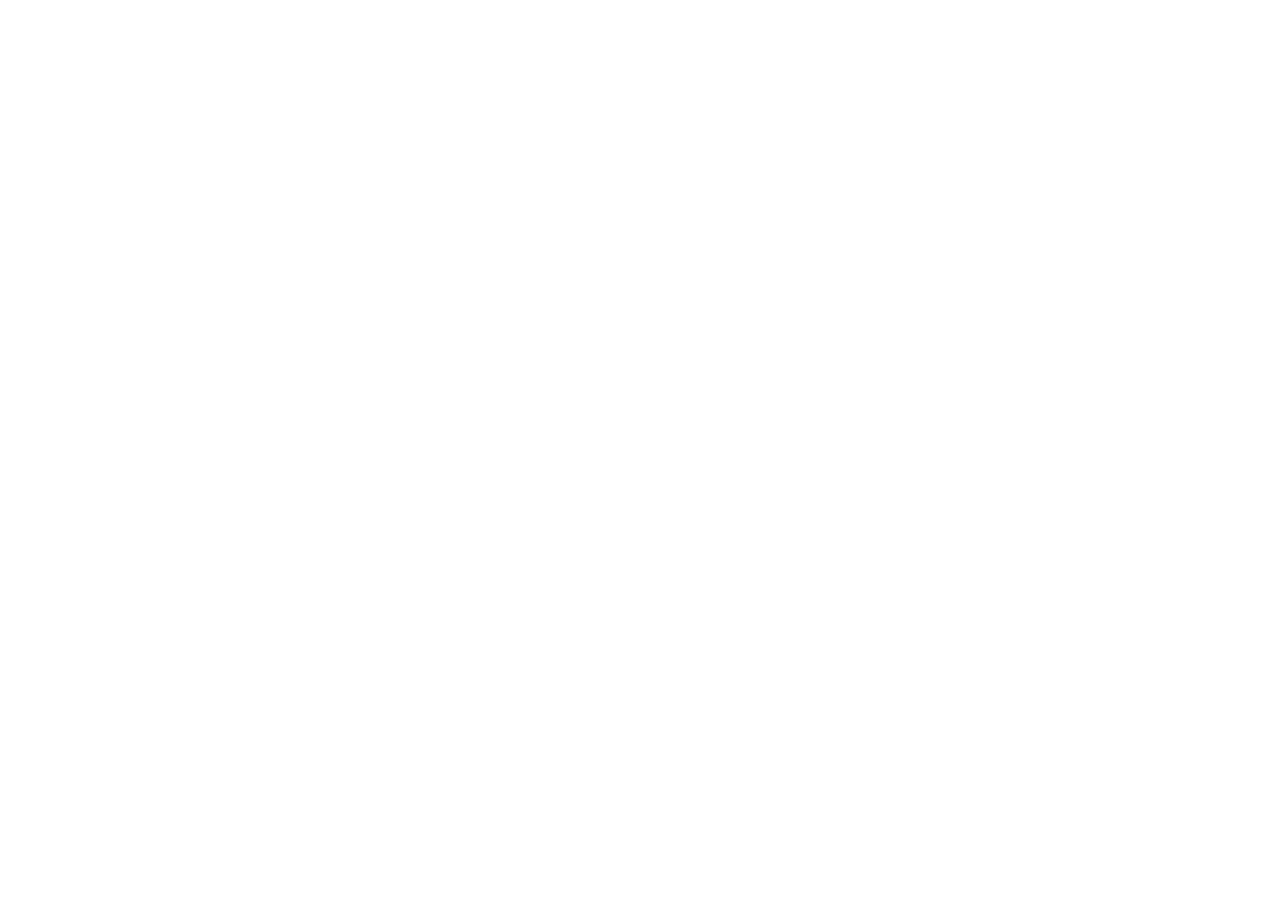
==== page.html @ e96dd5e1 "Create page.html" ====
<!DOCTYPE html>
<html lang="ko">
<head>
    <meta charset="UTF-8">
    <meta http-equiv="X-UA-Compatible" content="IE=edge">
    <meta name="viewport" content="width=device-width, initial-scale=1.0">
    <title>page1</title>
</head>
<body>
    
</body>
</html>
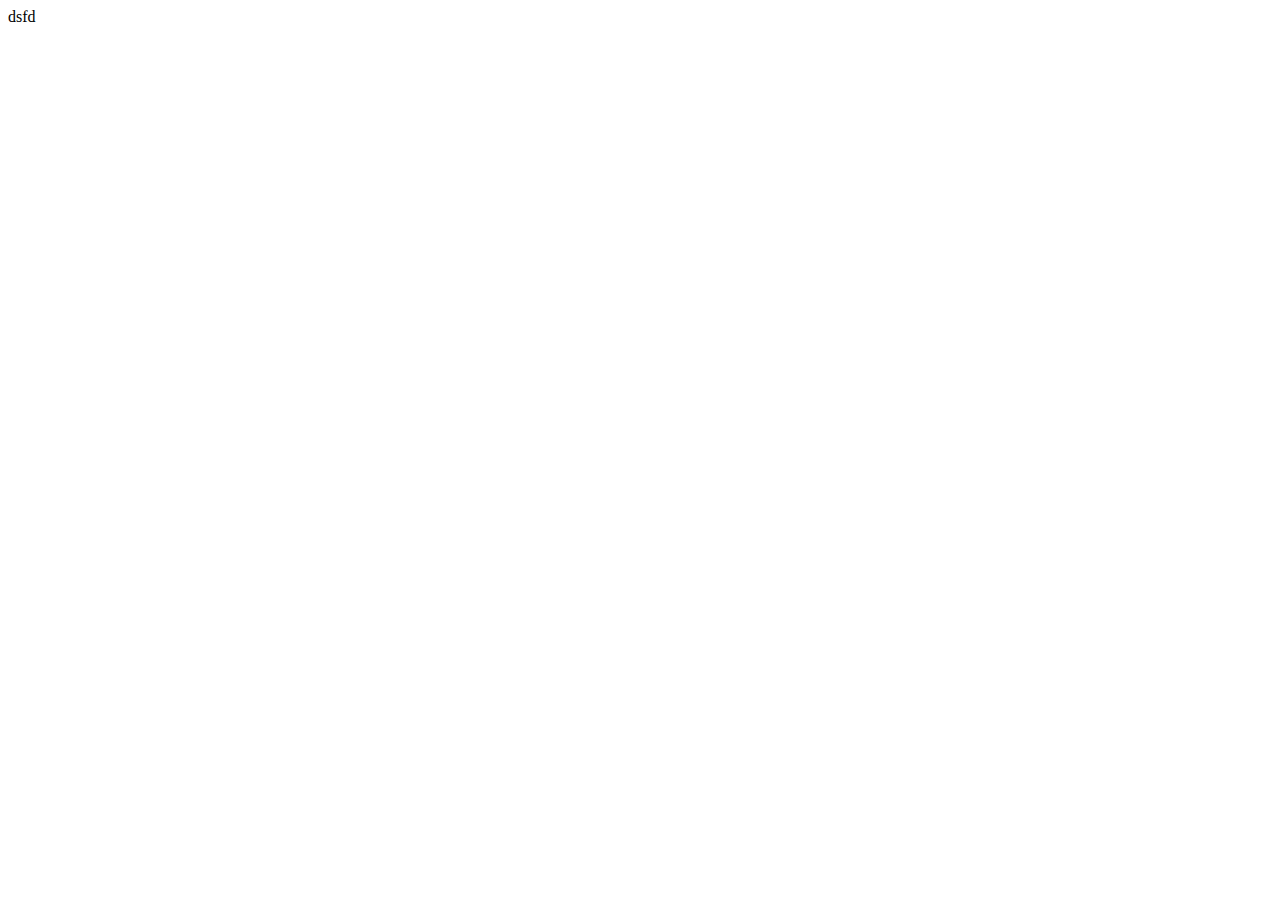
==== commit fcc19f35: "Update page.html" ====
--- a/page.html
+++ b/page.html
@@ -7,6 +7,6 @@
     <title>page1</title>
 </head>
 <body>
-    
+    dsfd
 </body>
 </html>